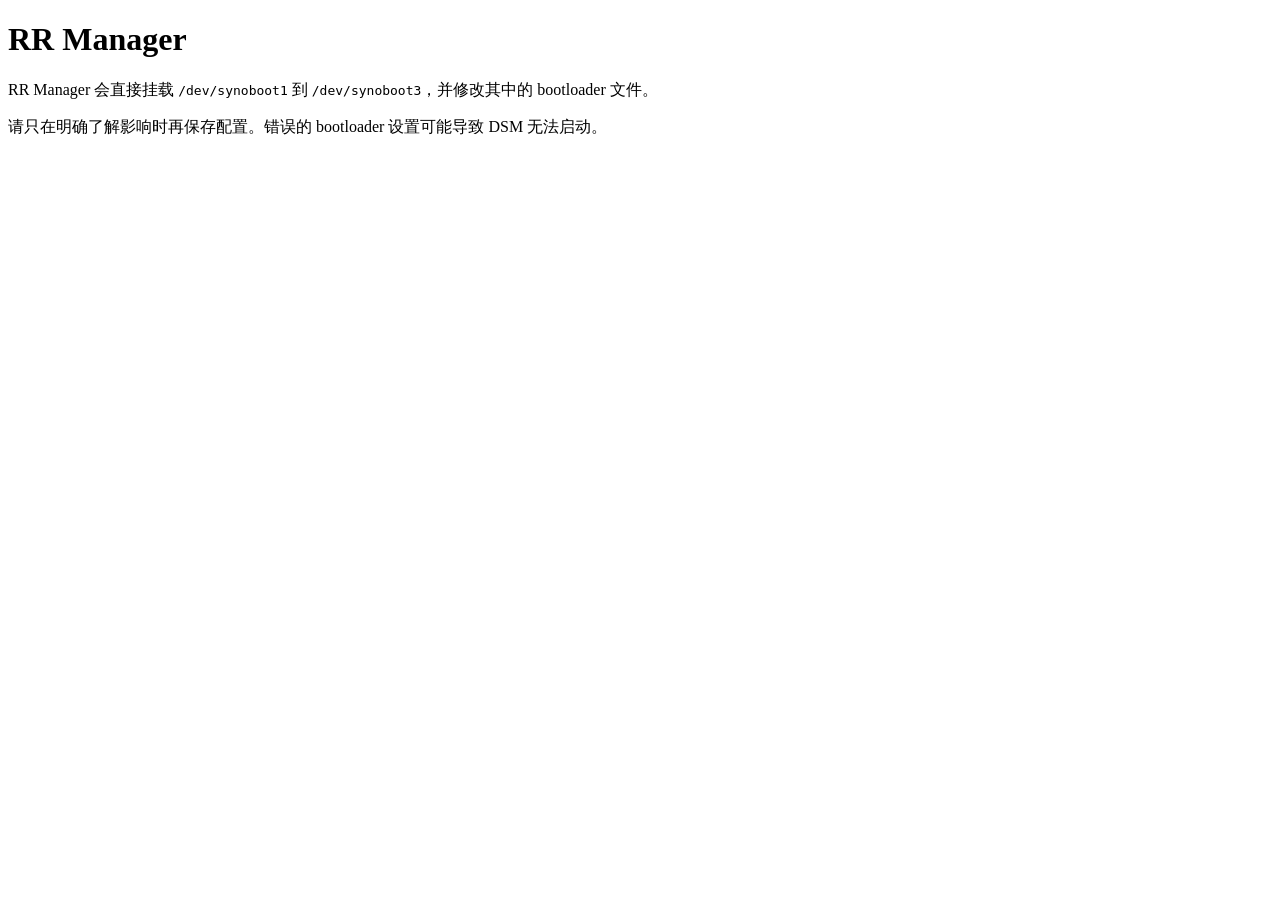
==== rr-manager/src/ui/help/chs/index.html @ 4a40c21b "update v4" ====
<!DOCTYPE html>
<html lang="zh-CN">
<head>
    <meta charset="utf-8">
    <title>RR Manager 帮助</title>
</head>
<body>
    <h1>RR Manager</h1>
    <p>RR Manager 会直接挂载 <code>/dev/synoboot1</code> 到 <code>/dev/synoboot3</code>，并修改其中的 bootloader 文件。</p>
    <p>请只在明确了解影响时再保存配置。错误的 bootloader 设置可能导致 DSM 无法启动。</p>
</body>
</html>
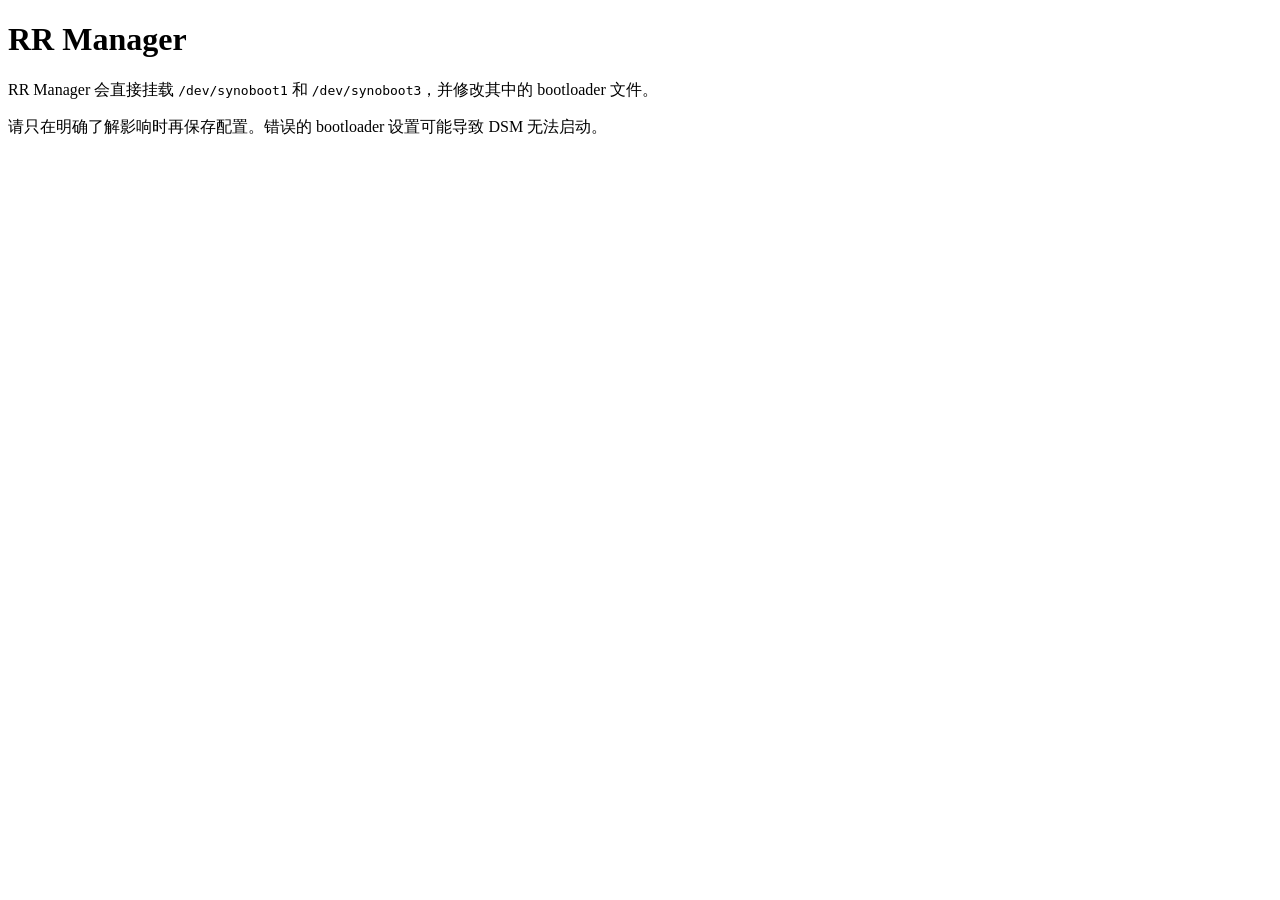
==== commit 86a92db4: "Add localization updates and UI enhancements for RR Manager - Updated Russian, Spanish, Thai, Turkis" ====
--- a/rr-manager/src/ui/help/chs/index.html
+++ b/rr-manager/src/ui/help/chs/index.html
@@ -6,7 +6,7 @@
 </head>
 <body>
     <h1>RR Manager</h1>
-    <p>RR Manager 会直接挂载 <code>/dev/synoboot1</code> 到 <code>/dev/synoboot3</code>，并修改其中的 bootloader 文件。</p>
+    <p>RR Manager 会直接挂载 <code>/dev/synoboot1</code> 和 <code>/dev/synoboot3</code>，并修改其中的 bootloader 文件。</p>
     <p>请只在明确了解影响时再保存配置。错误的 bootloader 设置可能导致 DSM 无法启动。</p>
 </body>
 </html>
